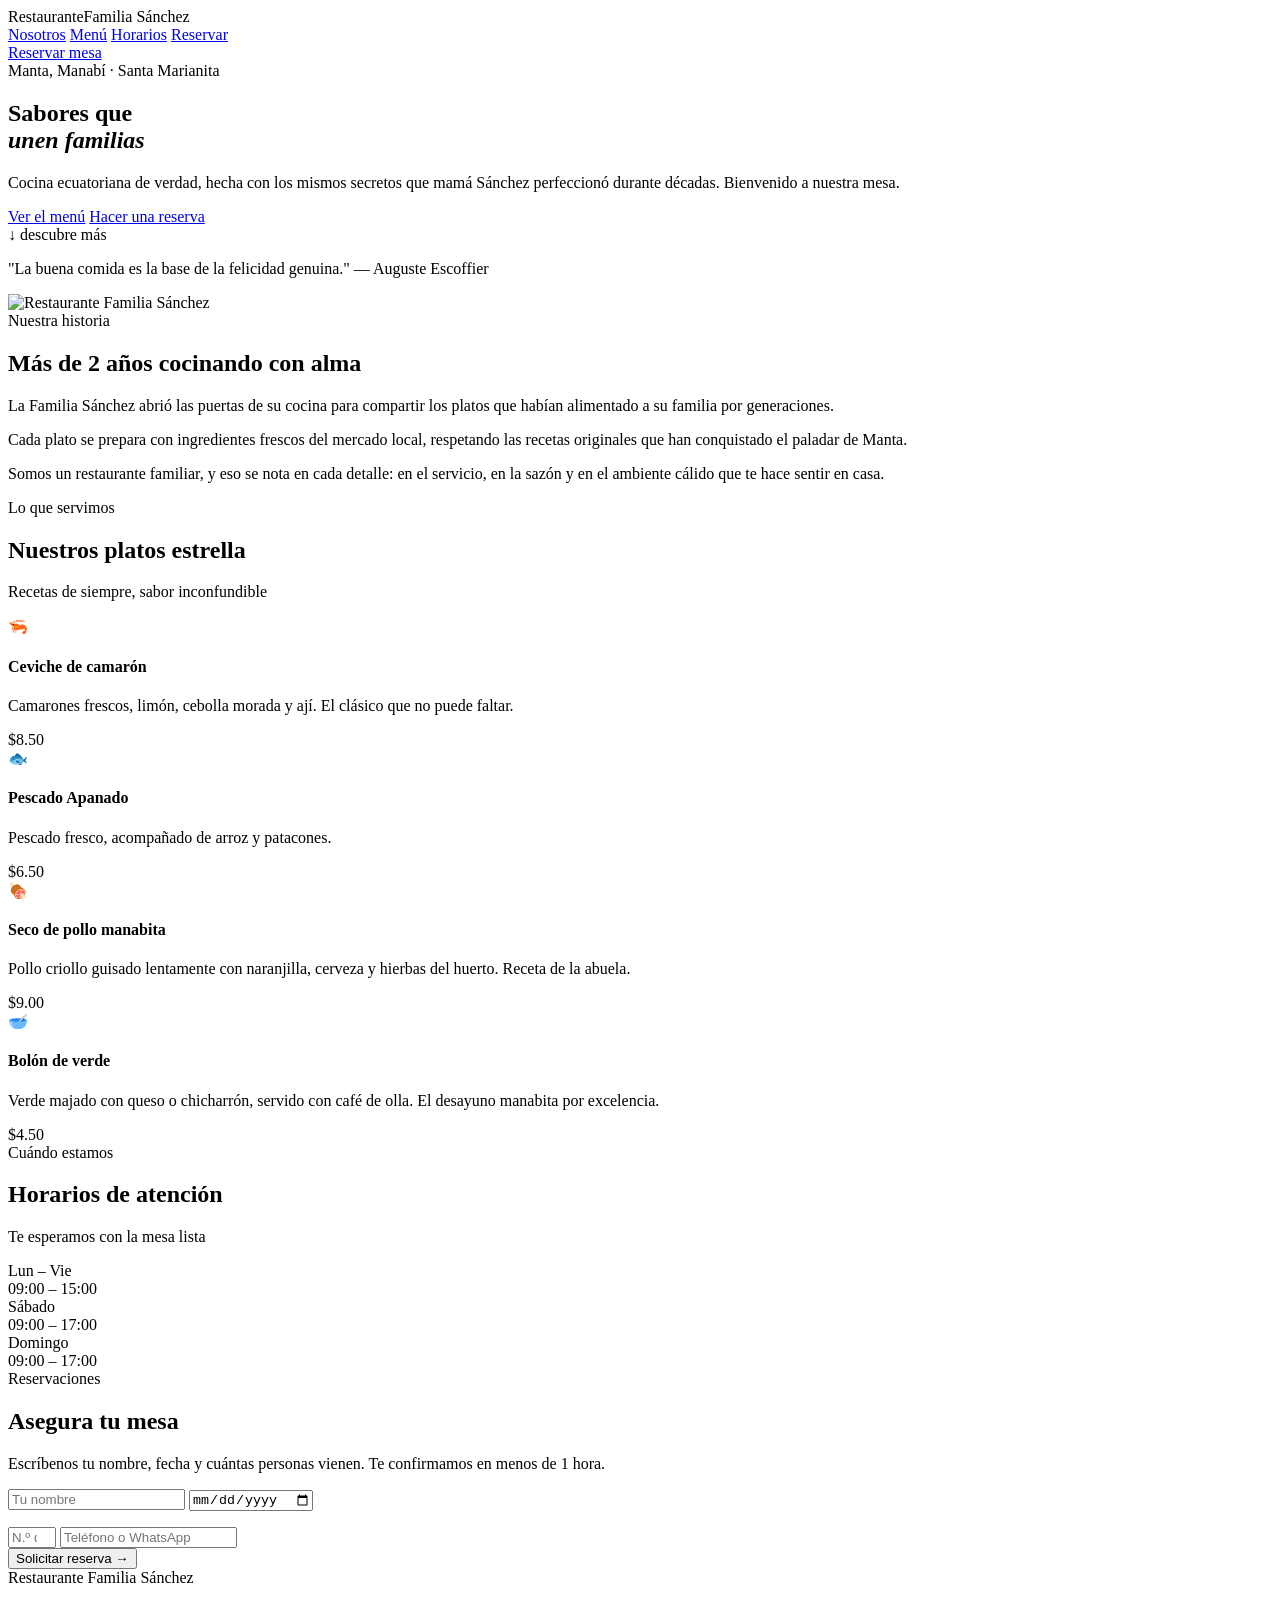
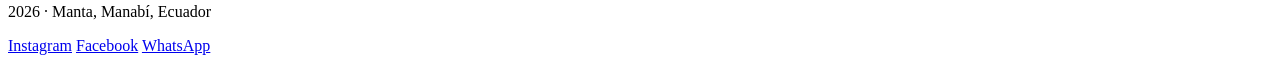
==== frontend/index.html @ 54acfb14 "corrige un error tipográfico en el enlace de navegación "Nosotros"" ====
<!DOCTYPE html>
<html lang="es">
<head>
  <meta charset="UTF-8">
  <meta name="viewport" content="width=device-width, initial-scale=1.0">
  <title>Restaurante Familia Sánchez</title>

  <!-- Google Fonts -->
  <link href="https://fonts.googleapis.com/css2?family=Playfair+Display:ital,wght@0,700;0,900;1,700&family=Lato:wght@300;400;700&display=swap" rel="stylesheet">

  <!-- Estilos separados -->
  <link rel="stylesheet" href="styles.css">
</head>
<body>

  <!-- ── NAVEGACIÓN ── -->
  <nav>
    <div class="logo-nav">Restaurante<span>Familia Sánchez</span></div>
    <div class="nav-links">
      <a href="#nosotros">Nosotros</a>
      <a href="#menu">Menú</a>
      <a href="#horarios">Horarios</a>
      <a href="#reserva">Reservar</a>
    </div>
    <a href="#reserva" class="nav-res">Reservar mesa</a>
  </nav>

  <!-- ── HERO ── -->
  <section class="hero">
    <div class="hero-bg"></div>
    <div class="hero-overlay"></div>
    <div class="hero-content">
      <span class="hero-sup">Manta, Manabí · Santa Marianita</span>
      <h1>Sabores que<br><em>unen familias</em></h1>
      <p class="hero-desc">Cocina ecuatoriana de verdad, hecha con los mismos secretos que mamá Sánchez perfeccionó durante décadas. Bienvenido a nuestra mesa.</p>
      <div class="hero-btns">
        <a href="#menu" class="btn-main">Ver el menú</a>
        <a href="#reserva" class="btn-outline">Hacer una reserva</a>
      </div>
    </div>
    <div class="scroll-hint">↓ descubre más</div>
  </section>

  <!-- ── DIVIDER ── -->
  <div class="divider">
    <p>"La buena comida es la base de la felicidad genuina." — Auguste Escoffier</p>
  </div>

  <!-- ── NOSOTROS ── -->
  <div class="about" id="nosotros">
    <div class="about-image">
      <div class="about-pattern"></div>
      <img src="Restaurante.jpeg"alt="Restaurante Familia Sánchez" class="imagen-restaurante">
    </div>
    <div class="about-text">
      <span class="section-tag">Nuestra historia</span>
      <h2>Más de 2 años cocinando con alma</h2>
      <p>La Familia Sánchez abrió las puertas de su cocina para compartir los platos que habían alimentado a su familia por generaciones.</p>
      <p>Cada plato se prepara con ingredientes frescos del mercado local, respetando las recetas originales que han conquistado el paladar de Manta.</p>
      <p>Somos un restaurante familiar, y eso se nota en cada detalle: en el servicio, en la sazón y en el ambiente cálido que te hace sentir en casa.</p>
    </div>
  </div>

  <!-- ── MENÚ ── -->
  <section class="menu-section" id="menu">
    <span class="section-tag">Lo que servimos</span>
    <h2>Nuestros platos estrella</h2>
    <p class="menu-sub">Recetas de siempre, sabor inconfundible</p>
    <div class="menu-grid">
      <div class="menu-card">
        <span class="menu-emoji">🦐</span>
        <h4>Ceviche de camarón</h4>
        <p>Camarones frescos, limón, cebolla morada y ají. El clásico que no puede faltar.</p>
        <span class="menu-price">$8.50</span>
      </div>
      <div class="menu-card">
        <span class="menu-emoji">🐟</span>
        <h4>Pescado Apanado</h4>
        <p>Pescado fresco, acompañado de arroz y patacones.</p>
        <span class="menu-price">$6.50</span>
      </div>
      <div class="menu-card">
        <span class="menu-emoji">🍖</span>
        <h4>Seco de pollo manabita</h4>
        <p>Pollo criollo guisado lentamente con naranjilla, cerveza y hierbas del huerto. Receta de la abuela.</p>
        <span class="menu-price">$9.00</span>
      </div>
      <div class="menu-card">
        <span class="menu-emoji">🥣</span>
        <h4>Bolón de verde</h4>
        <p>Verde majado con queso o chicharrón, servido con café de olla. El desayuno manabita por excelencia.</p>
        <span class="menu-price">$4.50</span>
      </div>
    </div>
  </section>

  <!-- ── HORARIOS ── -->
  <section class="horarios" id="horarios">
    <span class="section-tag">Cuándo estamos</span>
    <h2>Horarios de atención</h2>
    <p class="horarios-sub">Te esperamos con la mesa lista</p>
    <div class="horarios-grid">
      <div class="horario-item">
        <div class="horario-dia">Lun – Vie</div>
        <div class="horario-hora">09:00 – 15:00</div>
      </div>
      <div class="horario-item">
        <div class="horario-dia">Sábado</div>
        <div class="horario-hora">09:00 – 17:00</div>
      </div>
      <div class="horario-item">
        <div class="horario-dia">Domingo</div>
        <div class="horario-hora">09:00 – 17:00</div>
      </div>
    </div>
  </section>

  <!-- ── RESERVA ── -->
  <section class="reserva" id="reserva">
    <span class="section-tag">Reservaciones</span>
    <h2>Asegura tu mesa</h2>
    <p>Escríbenos tu nombre, fecha y cuántas personas vienen. Te confirmamos en menos de 1 hora.</p>

    <div class="form-row">
      <input type="text"   id="nombre"   placeholder="Tu nombre"        required />
      <input type="date"   id="fecha"                                    required />
    </div>
    <div class="form-row" style="margin-top: 1rem;">
      <input type="number" id="personas" placeholder="N.º de personas"  min="1" max="20" required />
      <input type="tel"    id="telefono" placeholder="Teléfono o WhatsApp" required />
    </div>

    <button class="form-submit" id="btnReserva" onclick="enviarReserva()">
      Solicitar reserva →
    </button>
    <div class="msg" id="mensajeRespuesta"></div>
  </section>

  <!-- ── FOOTER ── -->
  <footer>
    <div class="footer-logo">Restaurante Familia <span>Sánchez</span></div>
    <p>2026 · Manta, Manabí, Ecuador</p>
    <div class="footer-links">
      <a href="#">Instagram</a>
      <a href="#">Facebook</a>
      <a href="#">WhatsApp</a>
    </div>
  </footer>

  <!-- JavaScript separado -->
  <script src="app.js"></script>

</body>
</html>
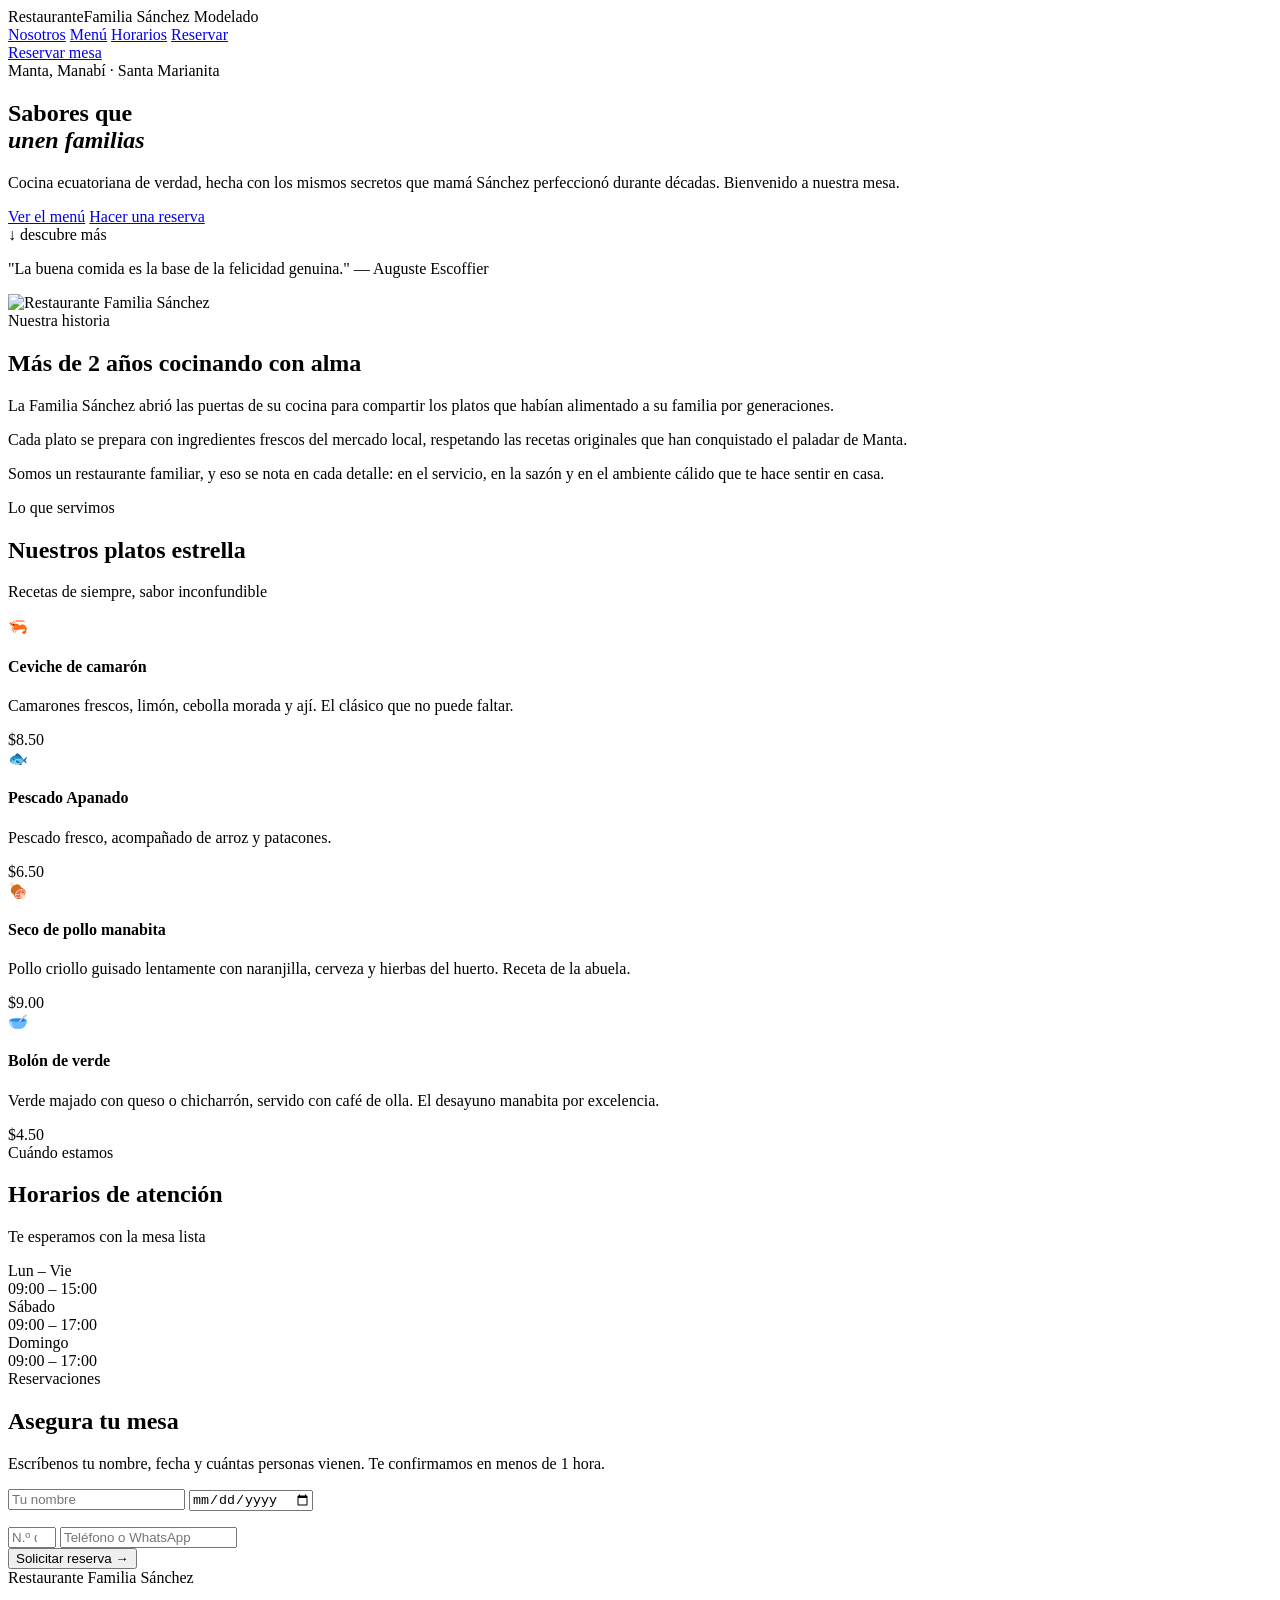
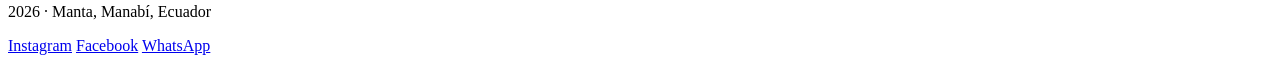
==== commit 0fcb3a54: "prueba backend y frontend" ====
--- a/frontend/index.html
+++ b/frontend/index.html
@@ -15,7 +15,7 @@
 
   <!-- ── NAVEGACIÓN ── -->
   <nav>
-    <div class="logo-nav">Restaurante<span>Familia Sánchez</span></div>
+    <div class="logo-nav">Restaurante<span>Familia Sánchez Modelado</span></div>
     <div class="nav-links">
       <a href="#nosotros">Nosotros</a>
       <a href="#menu">Menú</a>
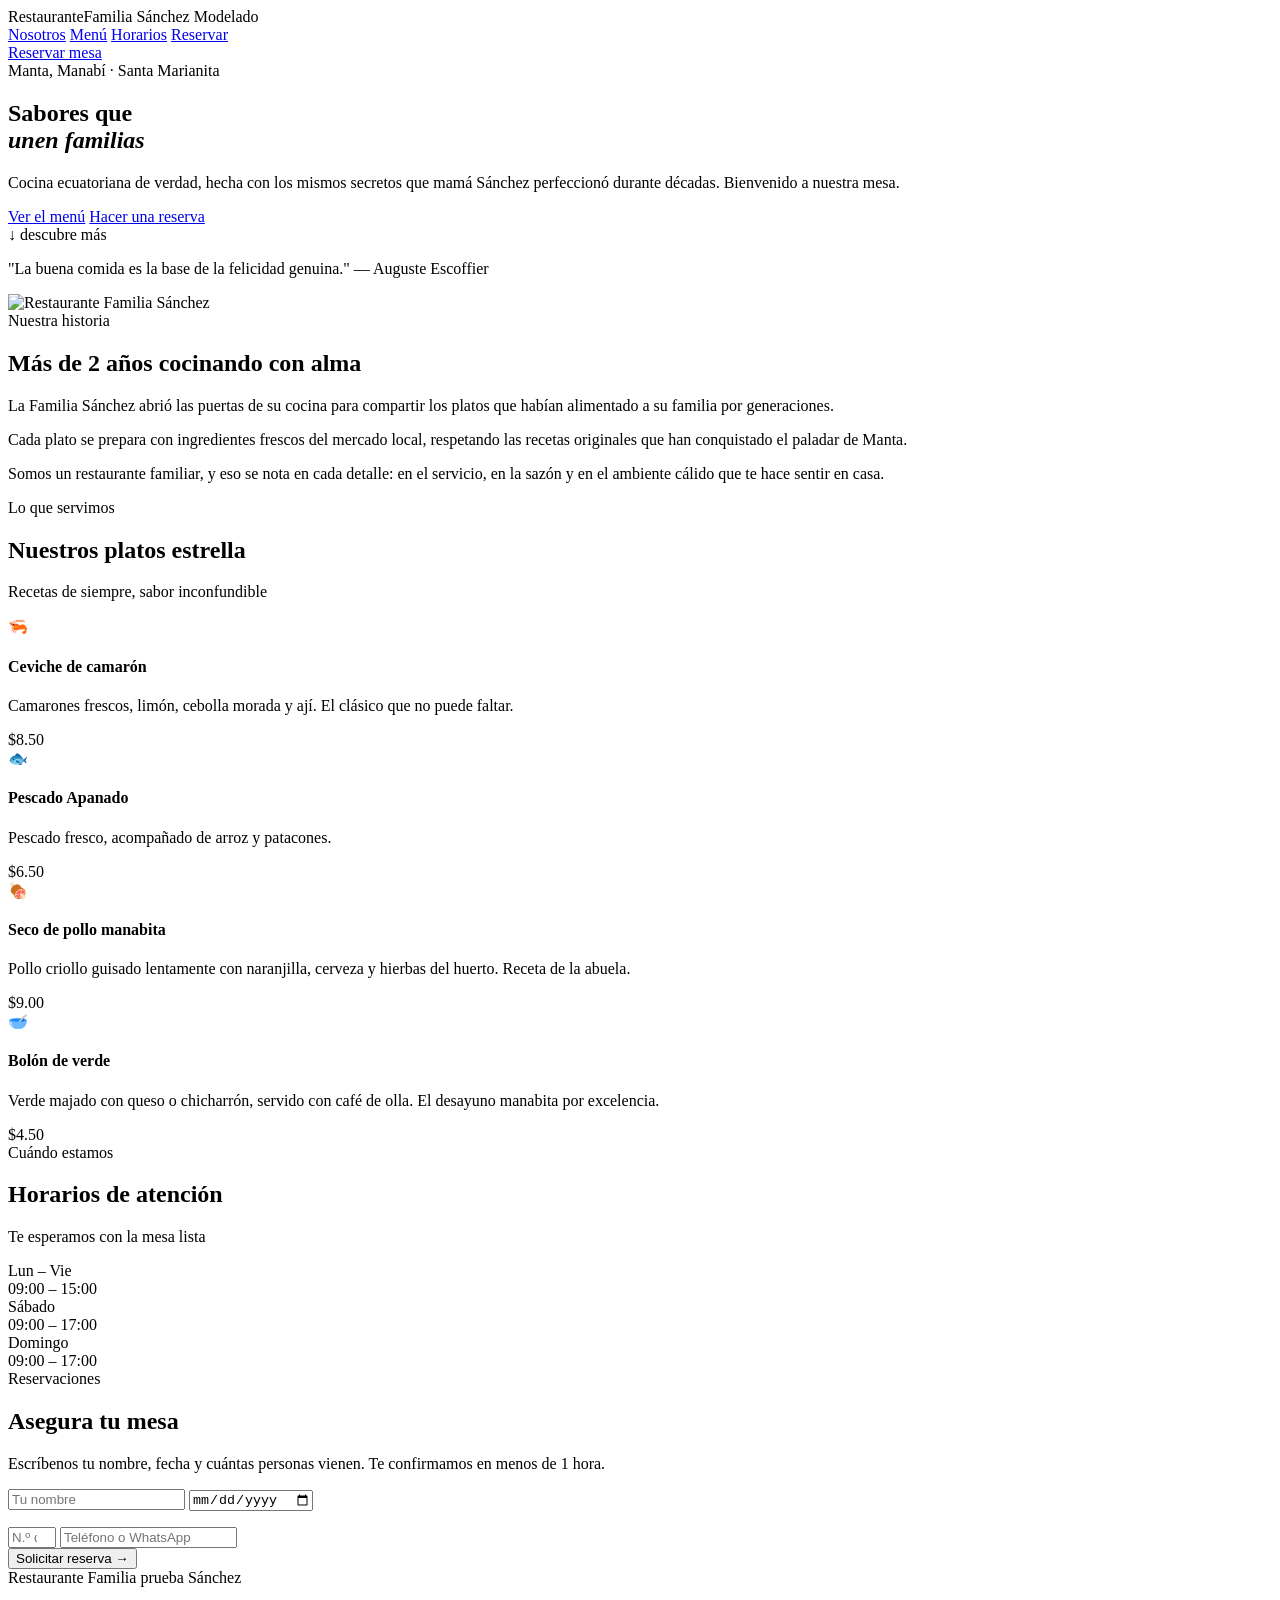
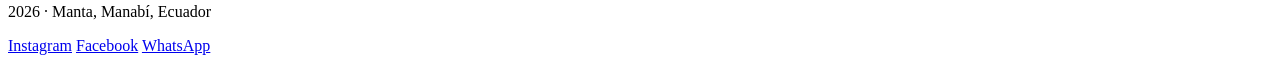
==== commit 79719519: "prueba" ====
--- a/frontend/index.html
+++ b/frontend/index.html
@@ -138,7 +138,7 @@
 
   <!-- ── FOOTER ── -->
   <footer>
-    <div class="footer-logo">Restaurante Familia <span>Sánchez</span></div>
+    <div class="footer-logo">Restaurante Familia prueba <span>Sánchez</span></div>
     <p>2026 · Manta, Manabí, Ecuador</p>
     <div class="footer-links">
       <a href="#">Instagram</a>
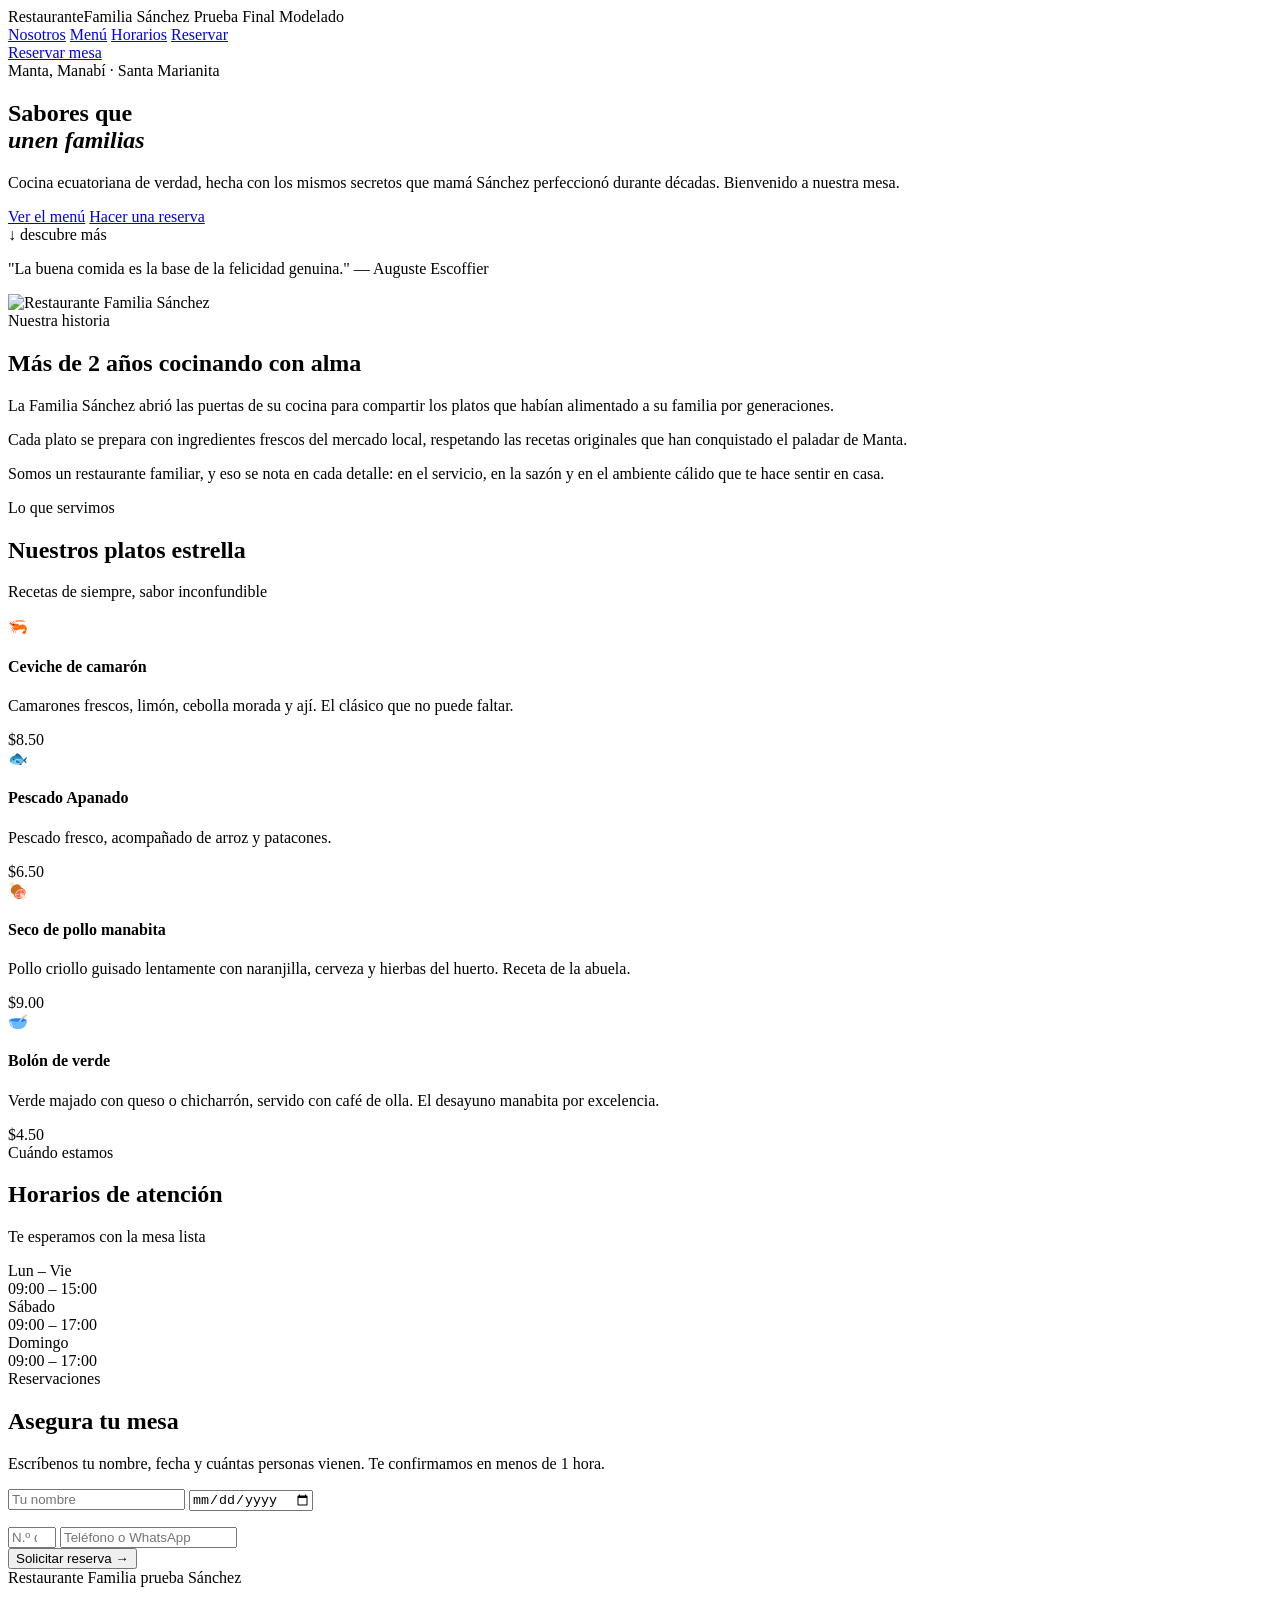
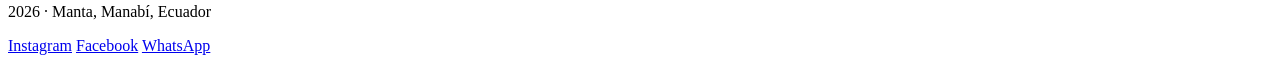
==== commit 623ce768: "prueba final" ====
--- a/frontend/index.html
+++ b/frontend/index.html
@@ -15,7 +15,7 @@
 
   <!-- ── NAVEGACIÓN ── -->
   <nav>
-    <div class="logo-nav">Restaurante<span>Familia Sánchez Modelado</span></div>
+    <div class="logo-nav">Restaurante<span>Familia Sánchez Prueba Final Modelado</span></div>
     <div class="nav-links">
       <a href="#nosotros">Nosotros</a>
       <a href="#menu">Menú</a>
@@ -136,7 +136,7 @@
     <div class="msg" id="mensajeRespuesta"></div>
   </section>
 
-  <!-- ── FOOTER ── -->
+  <!-- ── FOOTERr ── -->
   <footer>
     <div class="footer-logo">Restaurante Familia prueba <span>Sánchez</span></div>
     <p>2026 · Manta, Manabí, Ecuador</p>
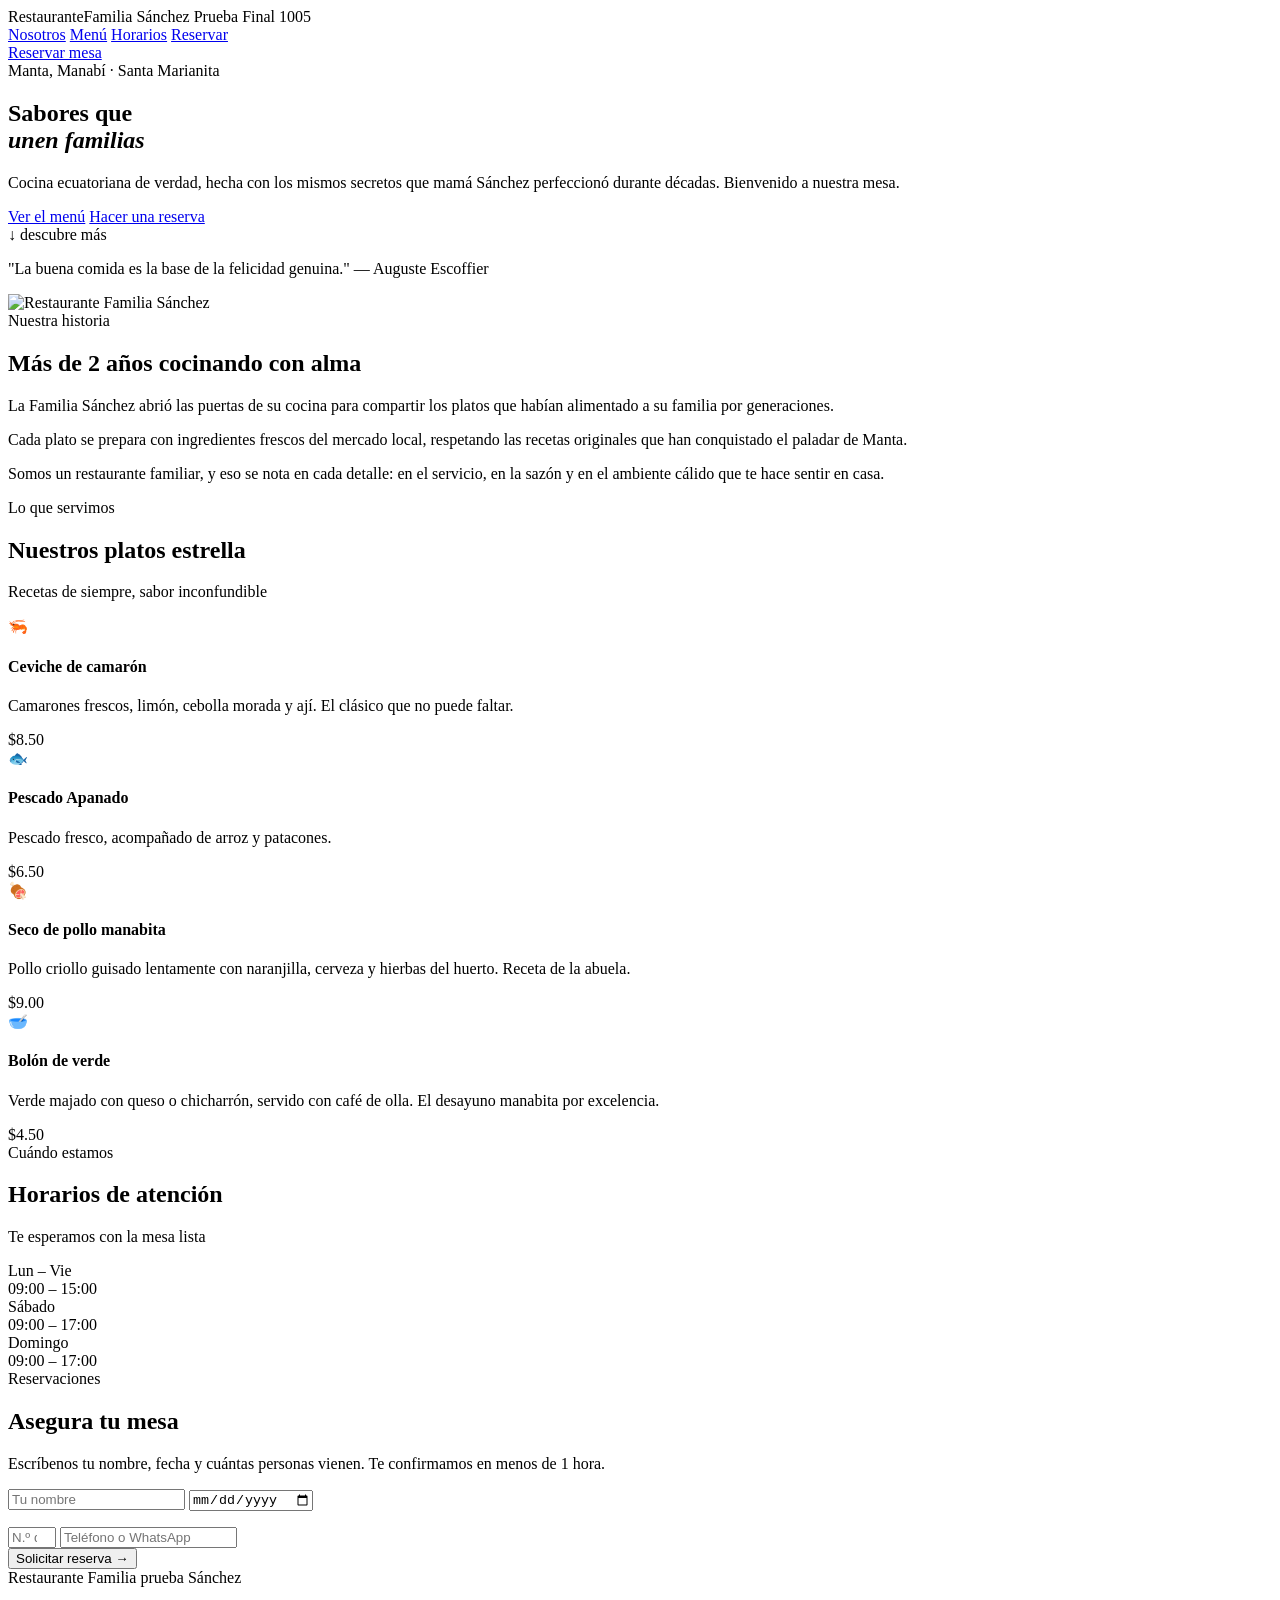
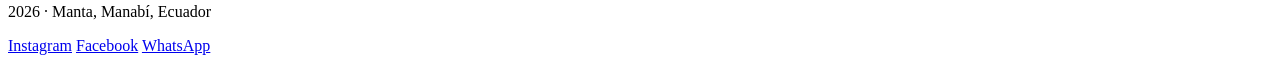
==== commit 78934f7a: "actualiza el texto del logo en index.html y ajusta la configuración del proxy en nginx.conf para evi" ====
--- a/frontend/index.html
+++ b/frontend/index.html
@@ -15,7 +15,7 @@
 
   <!-- ── NAVEGACIÓN ── -->
   <nav>
-    <div class="logo-nav">Restaurante<span>Familia Sánchez Prueba Final Modelado</span></div>
+    <div class="logo-nav">Restaurante<span>Familia Sánchez Prueba Final 1005</span></div>
     <div class="nav-links">
       <a href="#nosotros">Nosotros</a>
       <a href="#menu">Menú</a>
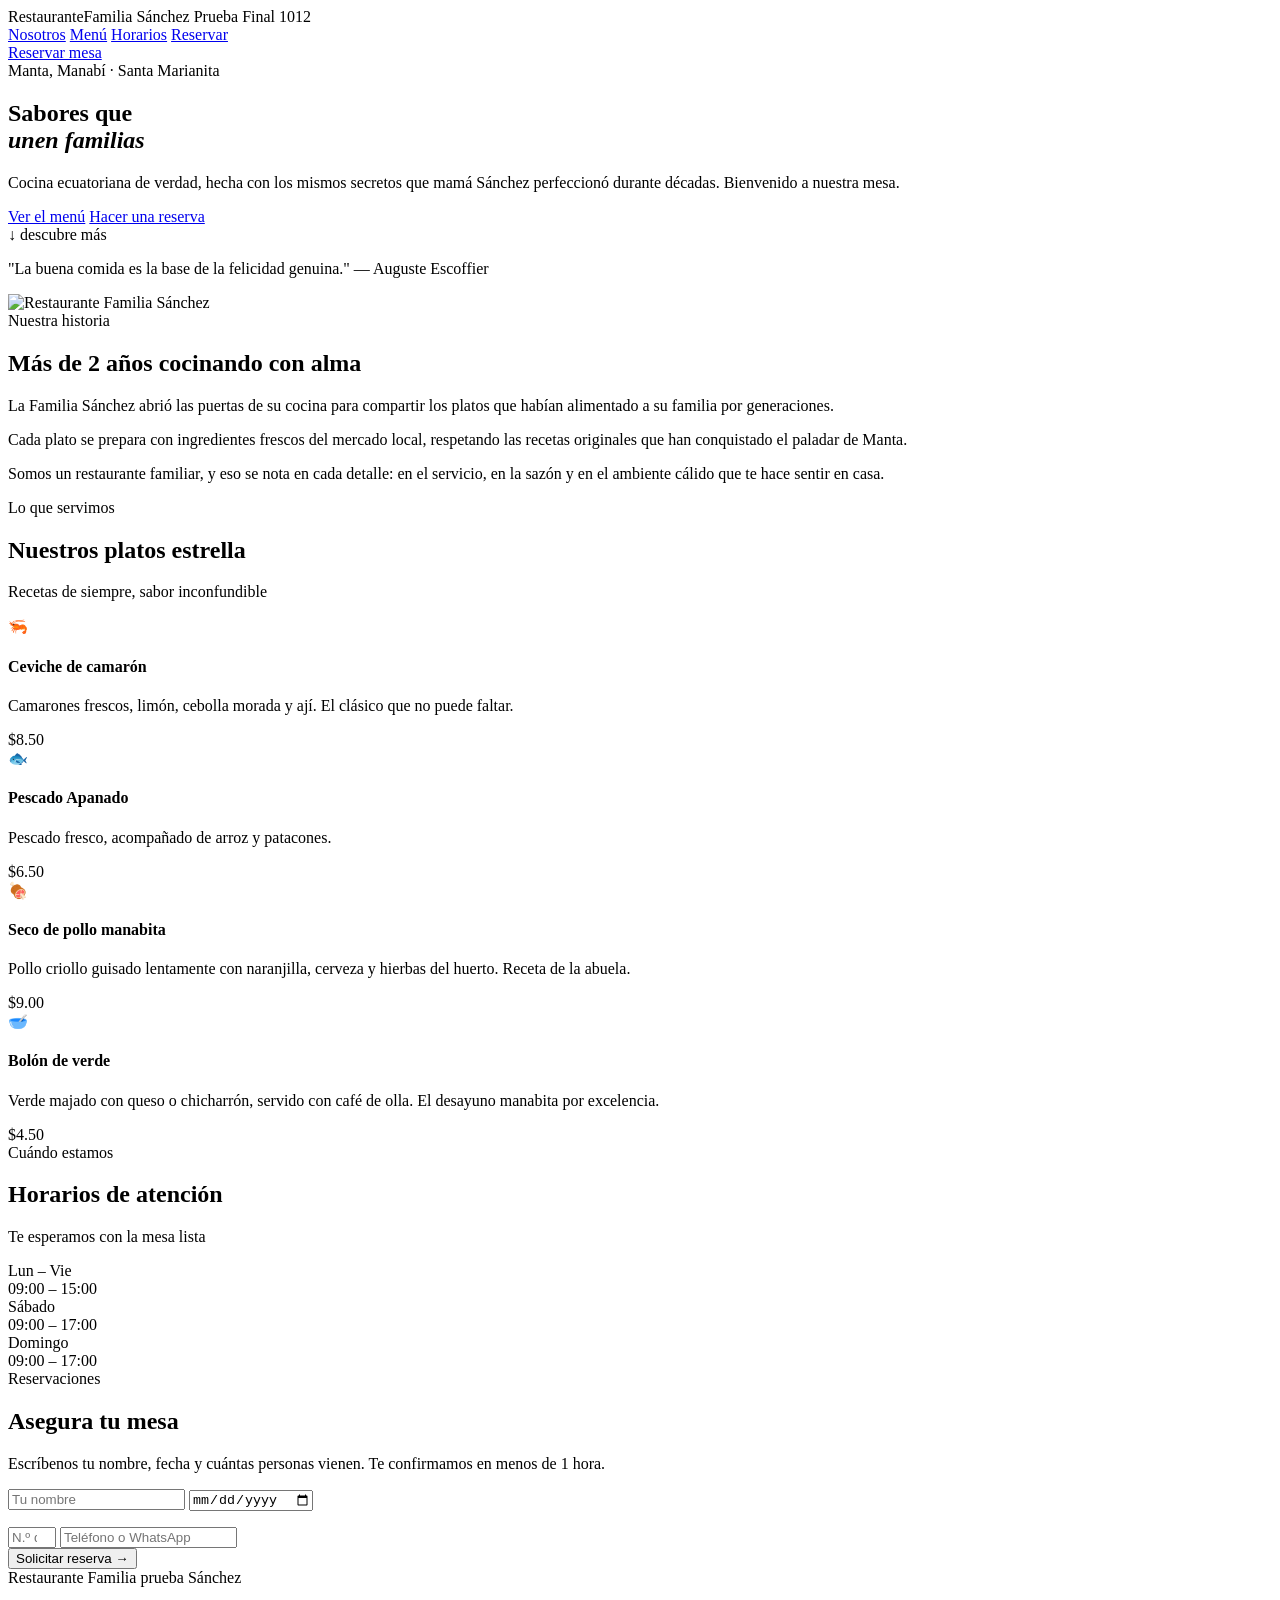
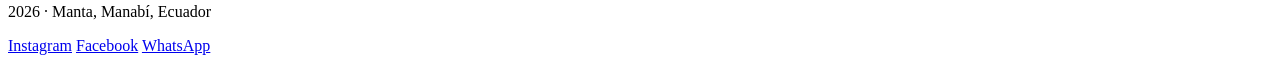
==== commit b6824db2: "actualiza el texto del logo en index.html y ajusta las rutas de proxy en nginx.conf para mejorar la " ====
--- a/frontend/index.html
+++ b/frontend/index.html
@@ -15,7 +15,7 @@
 
   <!-- ── NAVEGACIÓN ── -->
   <nav>
-    <div class="logo-nav">Restaurante<span>Familia Sánchez Prueba Final 1005</span></div>
+    <div class="logo-nav">Restaurante<span>Familia Sánchez Prueba Final 1012</span></div>
     <div class="nav-links">
       <a href="#nosotros">Nosotros</a>
       <a href="#menu">Menú</a>
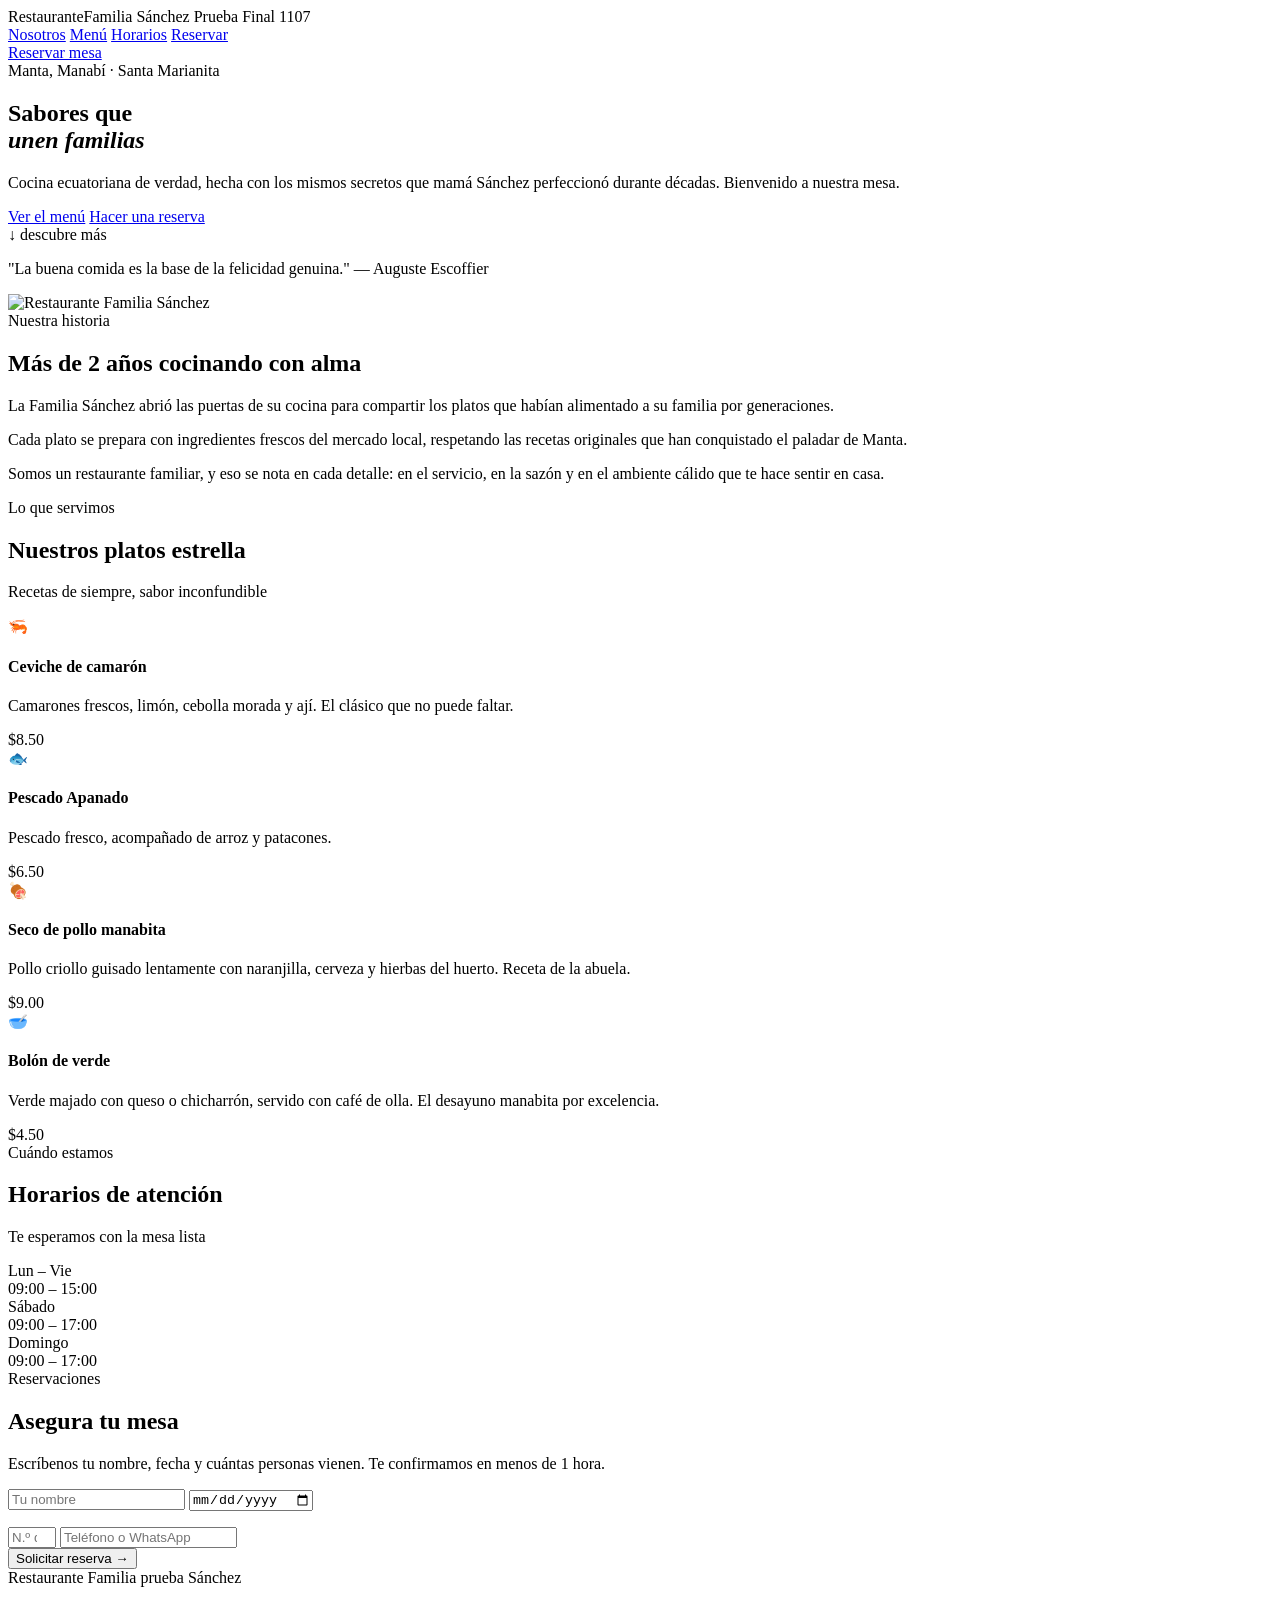
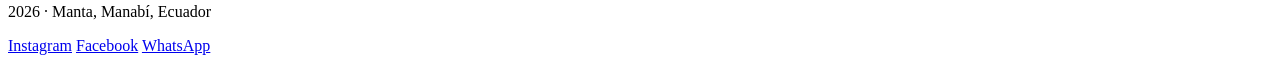
==== commit d43ba1b2: "actualiza el texto del logo en index.html para reflejar la versión correcta" ====
--- a/frontend/index.html
+++ b/frontend/index.html
@@ -15,7 +15,7 @@
 
   <!-- ── NAVEGACIÓN ── -->
   <nav>
-    <div class="logo-nav">Restaurante<span>Familia Sánchez Prueba Final 1012</span></div>
+    <div class="logo-nav">Restaurante<span>Familia Sánchez Prueba Final 1107</span></div>
     <div class="nav-links">
       <a href="#nosotros">Nosotros</a>
       <a href="#menu">Menú</a>
